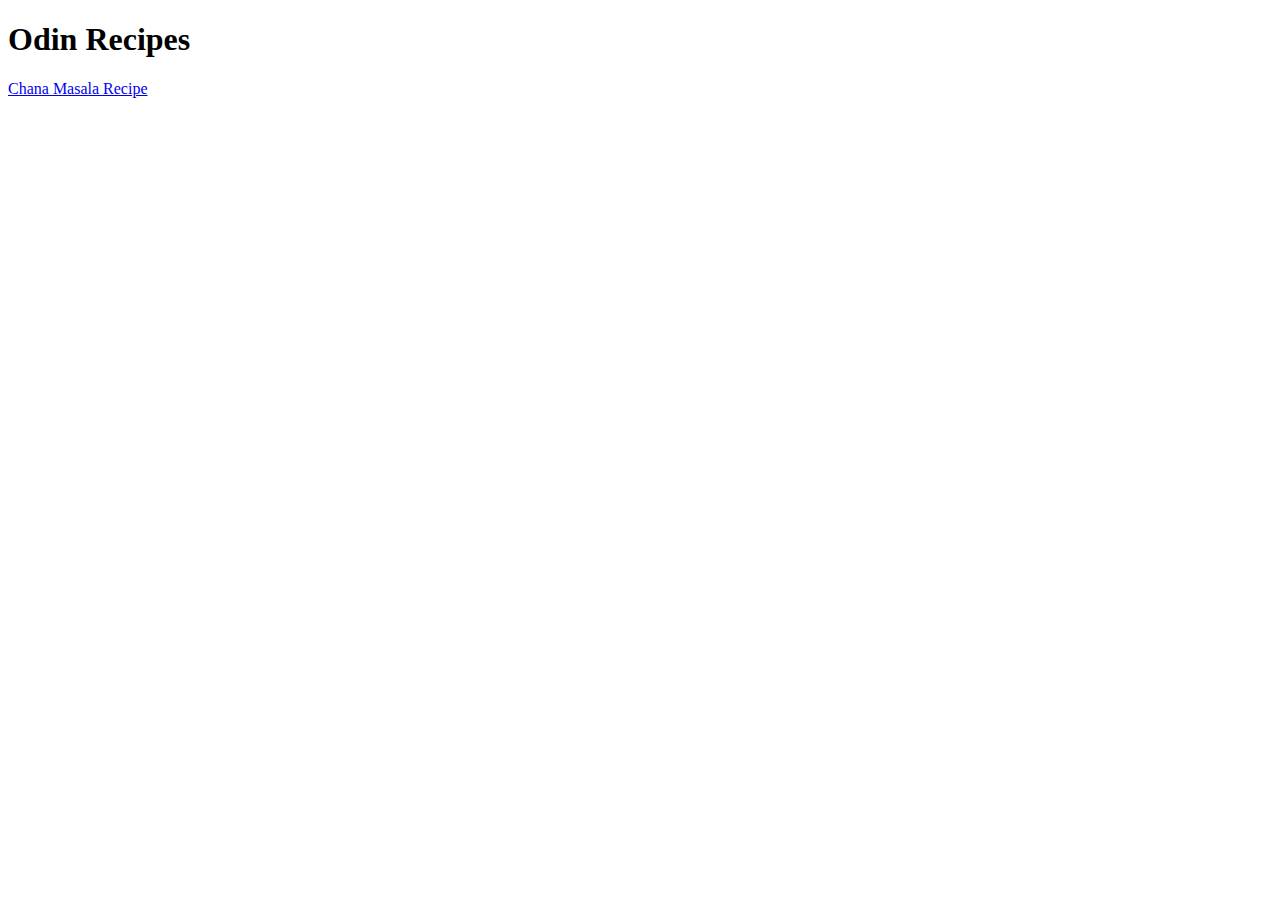
==== index.html @ 929870ff "Added homepage and first recipe" ====
<!DOCTYPE html>
<html lang="en">
    <head>
        <meta charset="UTF-8">
        <title>Homepage</title>
    </head>

    <body>
        <h1>Odin Recipes</h1>
        <a href="recipes/chana-masala.html">Chana Masala Recipe</a>
    </body>
</html>
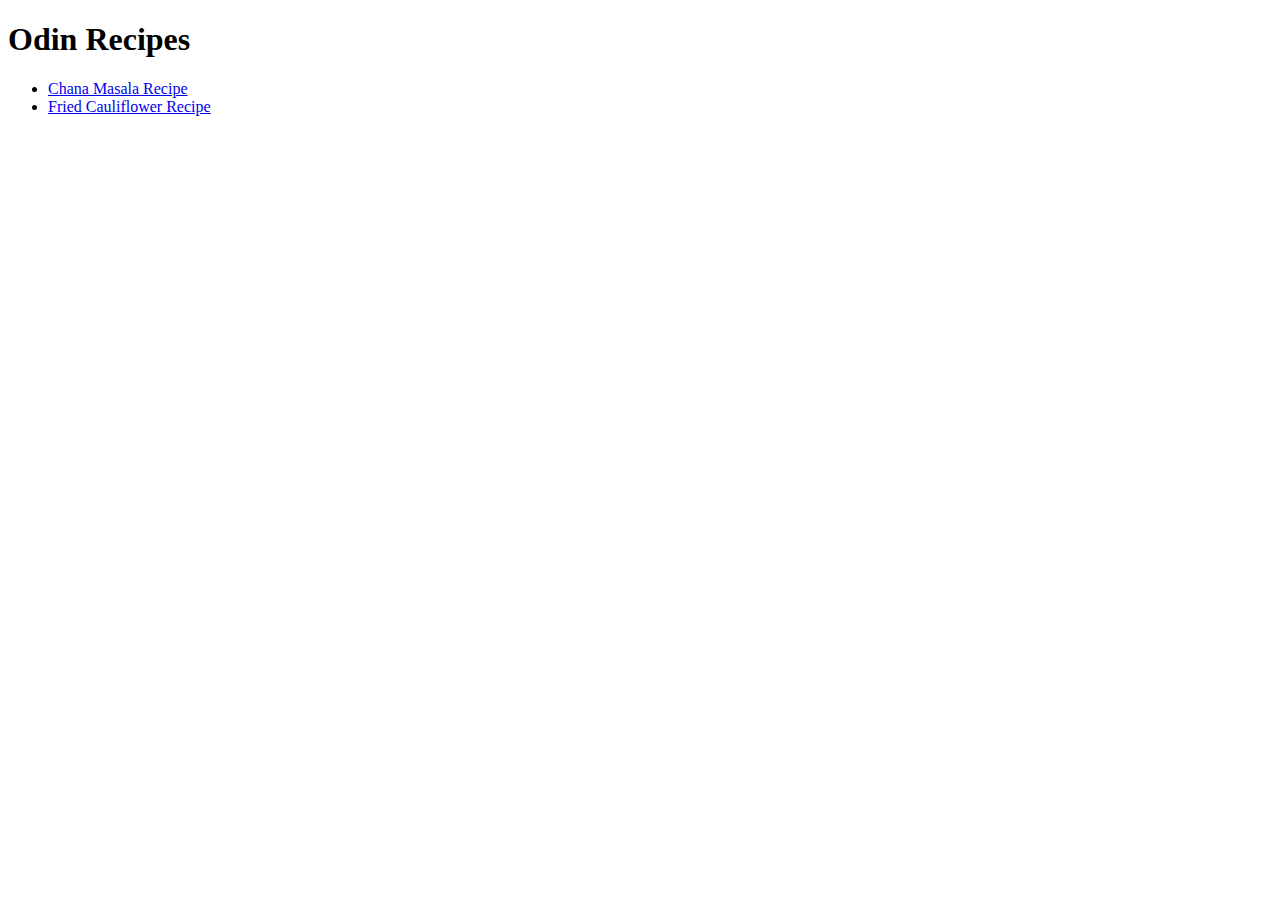
==== commit 5fab9107: "Added one recipe and completed one recipe" ====
--- a/index.html
+++ b/index.html
@@ -7,6 +7,9 @@
 
     <body>
         <h1>Odin Recipes</h1>
-        <a href="recipes/chana-masala.html">Chana Masala Recipe</a>
+        <ul>
+            <li><a href="recipes/chana-masala.html">Chana Masala Recipe</a></li>
+            <li><a href="recipes/fried-cauliflower.html">Fried Cauliflower Recipe</a></li>
+        </ul>
     </body>
 </html>